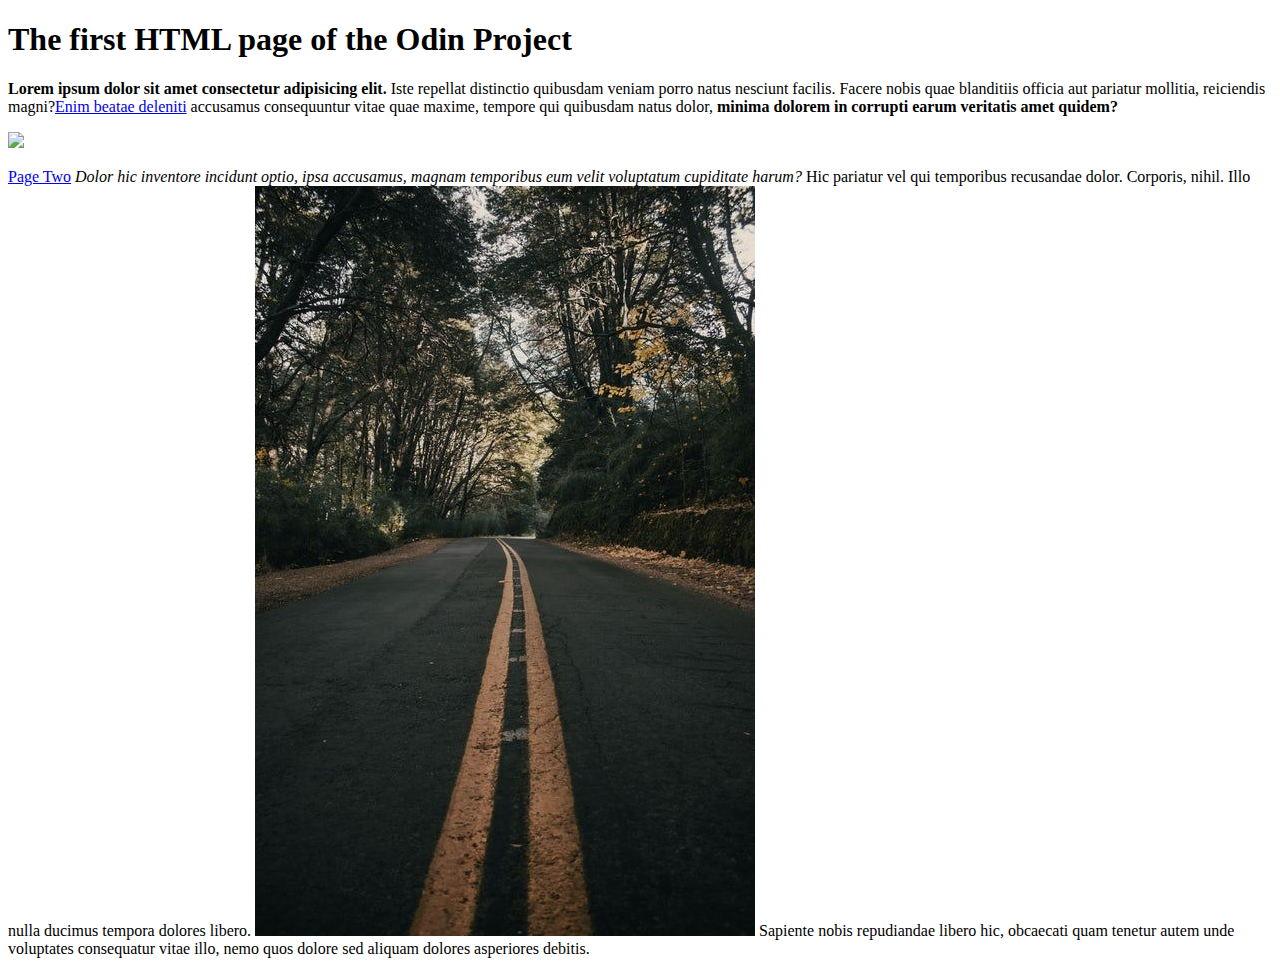
==== index.html @ 68eda4c8 "Web pages and images" ====
<!DOCTYPE html>
<html lang="en">
<head>
    <meta charset="UTF-8">
    <meta http-equiv="X-UA-Compatible" content="IE=edge">
    <meta name="viewport" content="width=device-width, initial-scale=1.0">
    <title>The Odin Project</title>
</head>
<body>
    <h1>The first HTML page of the Odin Project</h1>
    <p><strong>Lorem ipsum dolor sit amet consectetur adipisicing elit.</strong>
         Iste repellat distinctio quibusdam veniam porro natus nesciunt facilis. 
         Facere nobis quae blanditiis officia aut pariatur mollitia, 
         reiciendis magni?<a href="http://www.google.com">Enim beatae deleniti</a> accusamus consequuntur vitae quae maxime, 
         tempore qui quibusdam natus dolor, <strong> minima dolorem in corrupti earum veritatis amet quidem?</strong></p> 

         <img src="https://i.pinimg.com/400x/36/17/d6/3617d68d228f2c82a153abbb08485deb.jpg" >

    <p> <a href="page2.html">Page Two</a> <em>Dolor hic inventore incidunt optio, ipsa accusamus, magnam temporibus eum velit voluptatum cupiditate harum?</em> 
         Hic pariatur vel qui temporibus recusandae dolor. Corporis, nihil. Illo nulla ducimus tempora dolores libero. 
         <img src="Road.jpg" alt="A quiet road">
         Sapiente nobis repudiandae libero hic, obcaecati quam tenetur autem unde voluptates consequatur vitae illo, 
         nemo quos dolore sed aliquam dolores asperiores debitis.</p>
</body>
</html>
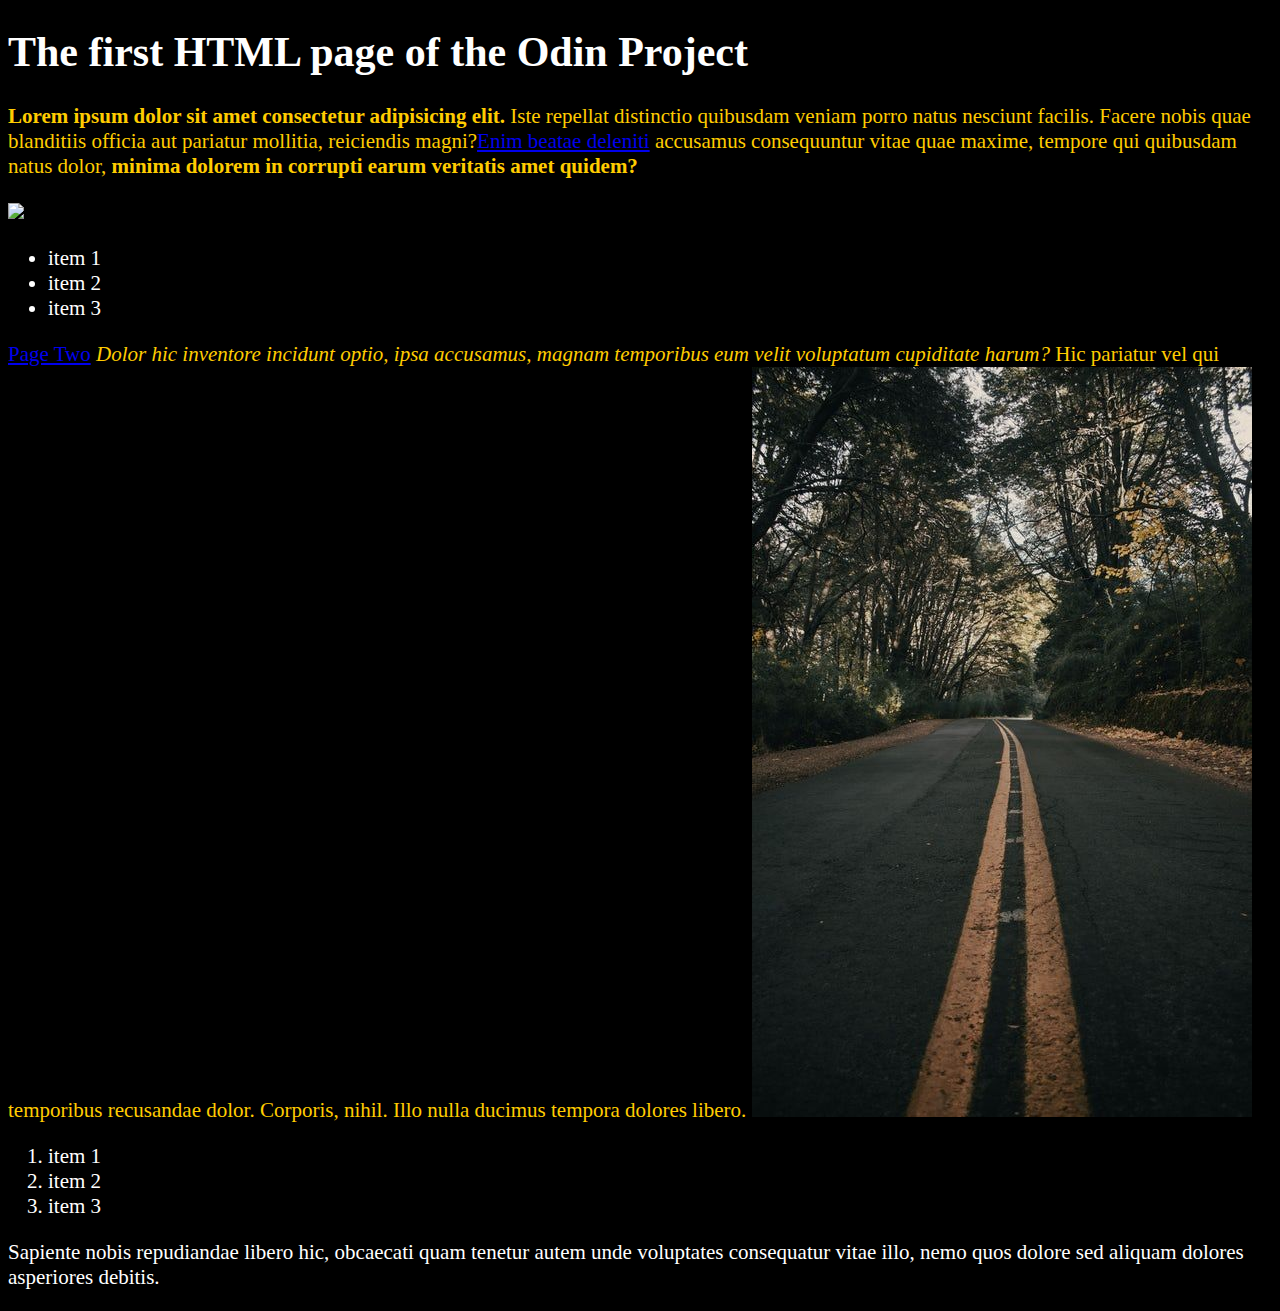
==== commit 396ba183: "Added a css file" ====
--- a/index.html
+++ b/index.html
@@ -5,6 +5,7 @@
     <meta http-equiv="X-UA-Compatible" content="IE=edge">
     <meta name="viewport" content="width=device-width, initial-scale=1.0">
     <title>The Odin Project</title>
+    <link rel="stylesheet" href="css/style.css">
 </head>
 <body>
     <h1>The first HTML page of the Odin Project</h1>
@@ -16,10 +17,22 @@
 
          <img src="https://i.pinimg.com/400x/36/17/d6/3617d68d228f2c82a153abbb08485deb.jpg" >
 
+         <ul>
+             <li>item 1</li>
+             <li>item 2</li>
+             <li>item 3</li>
+         </ul> 
+
     <p> <a href="page2.html">Page Two</a> <em>Dolor hic inventore incidunt optio, ipsa accusamus, magnam temporibus eum velit voluptatum cupiditate harum?</em> 
          Hic pariatur vel qui temporibus recusandae dolor. Corporis, nihil. Illo nulla ducimus tempora dolores libero. 
-         <img src="Road.jpg" alt="A quiet road">
+         <img src="img/Road.jpg" alt="A quiet road">
+            <ol>
+                <li>item 1</li>
+                <li>item 2</li>
+                <li>item 3</li>
+            </ol> 
          Sapiente nobis repudiandae libero hic, obcaecati quam tenetur autem unde voluptates consequatur vitae illo, 
-         nemo quos dolore sed aliquam dolores asperiores debitis.</p>
+         nemo quos dolore sed aliquam dolores asperiores debitis.
+    </p>
 </body>
 </html>--- a/css/style.css
+++ b/css/style.css
@@ -0,0 +1,9 @@
+body {
+    background-color: black;
+    color: white;
+    font-size: 21px;
+}
+
+p {
+    color: #ffcc00;
+}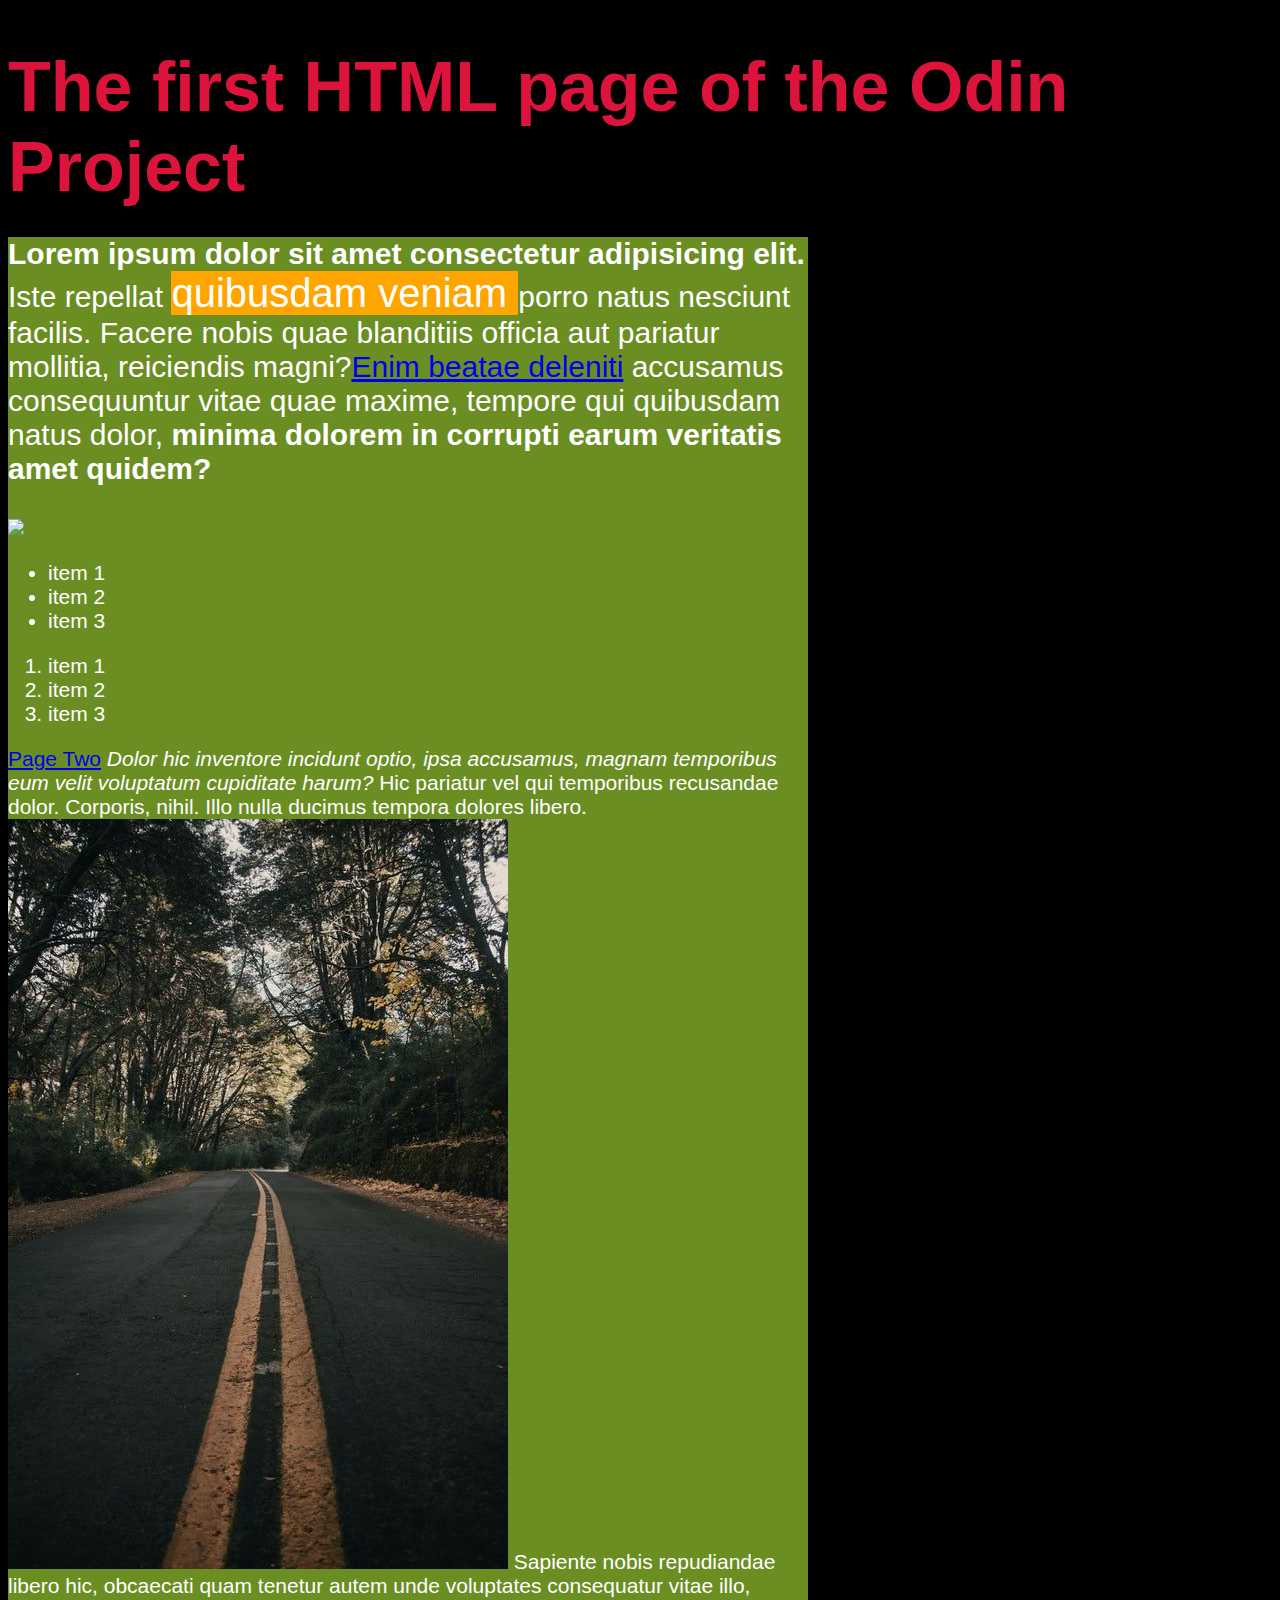
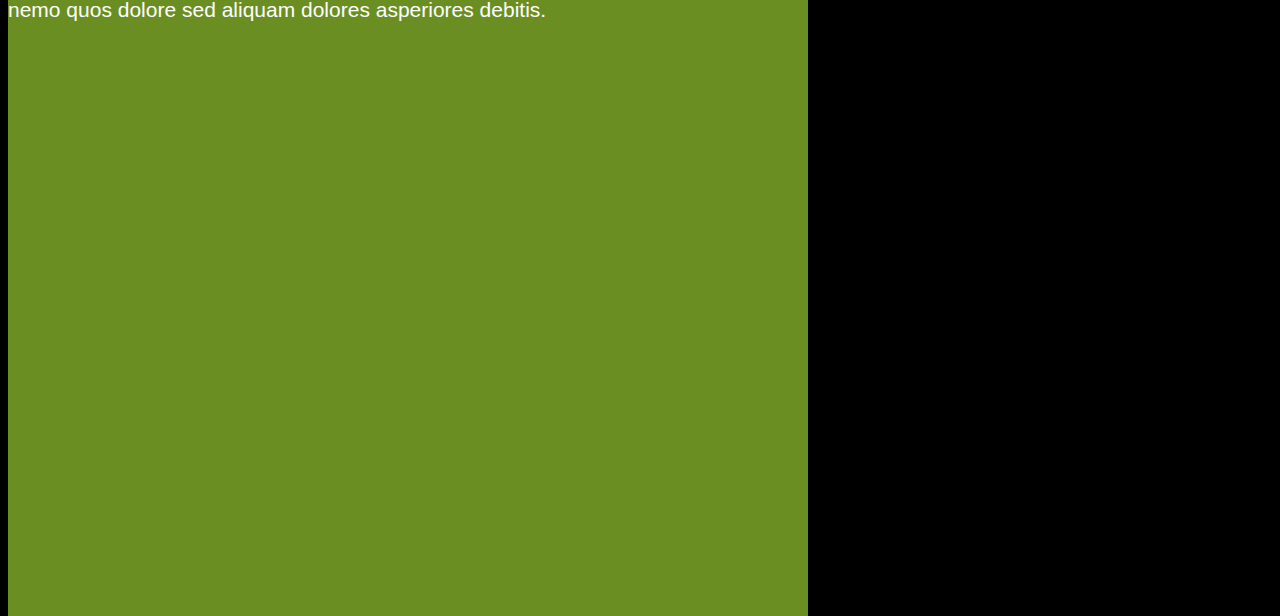
==== commit 8b797258: "Added a box model and styling text file pages" ====
--- a/index.html
+++ b/index.html
@@ -9,30 +9,35 @@
 </head>
 <body>
     <h1>The first HTML page of the Odin Project</h1>
-    <p><strong>Lorem ipsum dolor sit amet consectetur adipisicing elit.</strong>
-         Iste repellat distinctio quibusdam veniam porro natus nesciunt facilis. 
-         Facere nobis quae blanditiis officia aut pariatur mollitia, 
-         reiciendis magni?<a href="http://www.google.com">Enim beatae deleniti</a> accusamus consequuntur vitae quae maxime, 
-         tempore qui quibusdam natus dolor, <strong> minima dolorem in corrupti earum veritatis amet quidem?</strong></p> 
+    <div class="top-section">
+        <p class="intro"><strong>Lorem ipsum dolor sit amet consectetur adipisicing elit.</strong>
+            Iste repellat <span class="highlight" > quibusdam veniam </span> porro natus nesciunt facilis. 
+            Facere nobis quae blanditiis officia aut pariatur mollitia, 
+            reiciendis magni?<a href="http://www.google.com">Enim beatae deleniti</a> accusamus consequuntur vitae quae maxime, 
+            tempore qui quibusdam natus dolor, <strong> minima dolorem in corrupti earum veritatis amet quidem?</strong></p> 
+  
+        <div class="buttom-section">
+            <img src="https://i.pinimg.com/400x/36/17/d6/3617d68d228f2c82a153abbb08485deb.jpg" >
 
-         <img src="https://i.pinimg.com/400x/36/17/d6/3617d68d228f2c82a153abbb08485deb.jpg" >
-
-         <ul>
-             <li>item 1</li>
-             <li>item 2</li>
-             <li>item 3</li>
-         </ul> 
-
-    <p> <a href="page2.html">Page Two</a> <em>Dolor hic inventore incidunt optio, ipsa accusamus, magnam temporibus eum velit voluptatum cupiditate harum?</em> 
-         Hic pariatur vel qui temporibus recusandae dolor. Corporis, nihil. Illo nulla ducimus tempora dolores libero. 
-         <img src="img/Road.jpg" alt="A quiet road">
+            <ul>
+                <li>item 1</li>
+                <li>item 2</li>
+                <li>item 3</li>
+            </ul> 
             <ol>
                 <li>item 1</li>
                 <li>item 2</li>
                 <li>item 3</li>
             </ol> 
-         Sapiente nobis repudiandae libero hic, obcaecati quam tenetur autem unde voluptates consequatur vitae illo, 
-         nemo quos dolore sed aliquam dolores asperiores debitis.
-    </p>
+
+            <p> <a href="page2.html">Page Two</a> <em>Dolor hic inventore incidunt optio, ipsa accusamus, magnam temporibus eum velit voluptatum cupiditate harum?</em> 
+                Hic pariatur vel qui temporibus recusandae dolor. Corporis, nihil. Illo nulla ducimus tempora dolores libero. 
+                <img src="img/Road.jpg" alt="A quiet road">
+                
+                Sapiente nobis repudiandae libero hic, obcaecati quam tenetur autem unde voluptates consequatur vitae illo, 
+                nemo quos dolore sed aliquam dolores asperiores debitis.
+            </p>
+        </div>
+    </div>
 </body>
 </html>--- a/css/style.css
+++ b/css/style.css
@@ -1,9 +1,67 @@
 body {
-    background-color: black;
+    background-color: #000;
     color: white;
     font-size: 21px;
+
+    font-family: Arial, Helvetica, sans-serif;
 }
 
 p {
-    color: #ffcc00;
-}+    color: white;
+}
+
+.intro{
+  font-size: 30px;  
+}
+
+h1 {
+    font-size: 70px;
+    color: crimson;
+    margin-bottom: 10px;
+
+    font-family: 'Franklin Gothic Medium', 'Arial Narrow', Arial, sans-serif;
+}
+
+h2{
+    margin-top: 0px;
+}
+
+.top-section {
+    background: olivedrab;
+    width: 800px;
+    height: 1700px;
+}
+.buttom-section {
+    background: olivedrab;
+    width: 800px;
+    height: 1700px;
+}
+
+span {
+    color:white;
+    font-size: 40px;
+}
+
+.highlight{
+    background: orange;
+}
+
+.accent-color{
+    color: crimson;
+}
+
+/* The CSS Box Model */
+
+.box {
+    background: pink;
+    background-image: url(../img/Road.jpg);
+    width: 300px;
+
+    margin: 100px;
+    border: 5px solid green;
+    border-left: 2px solid red;
+    padding: 150px;
+    background-size: cover;
+    background-position: center;
+  
+}
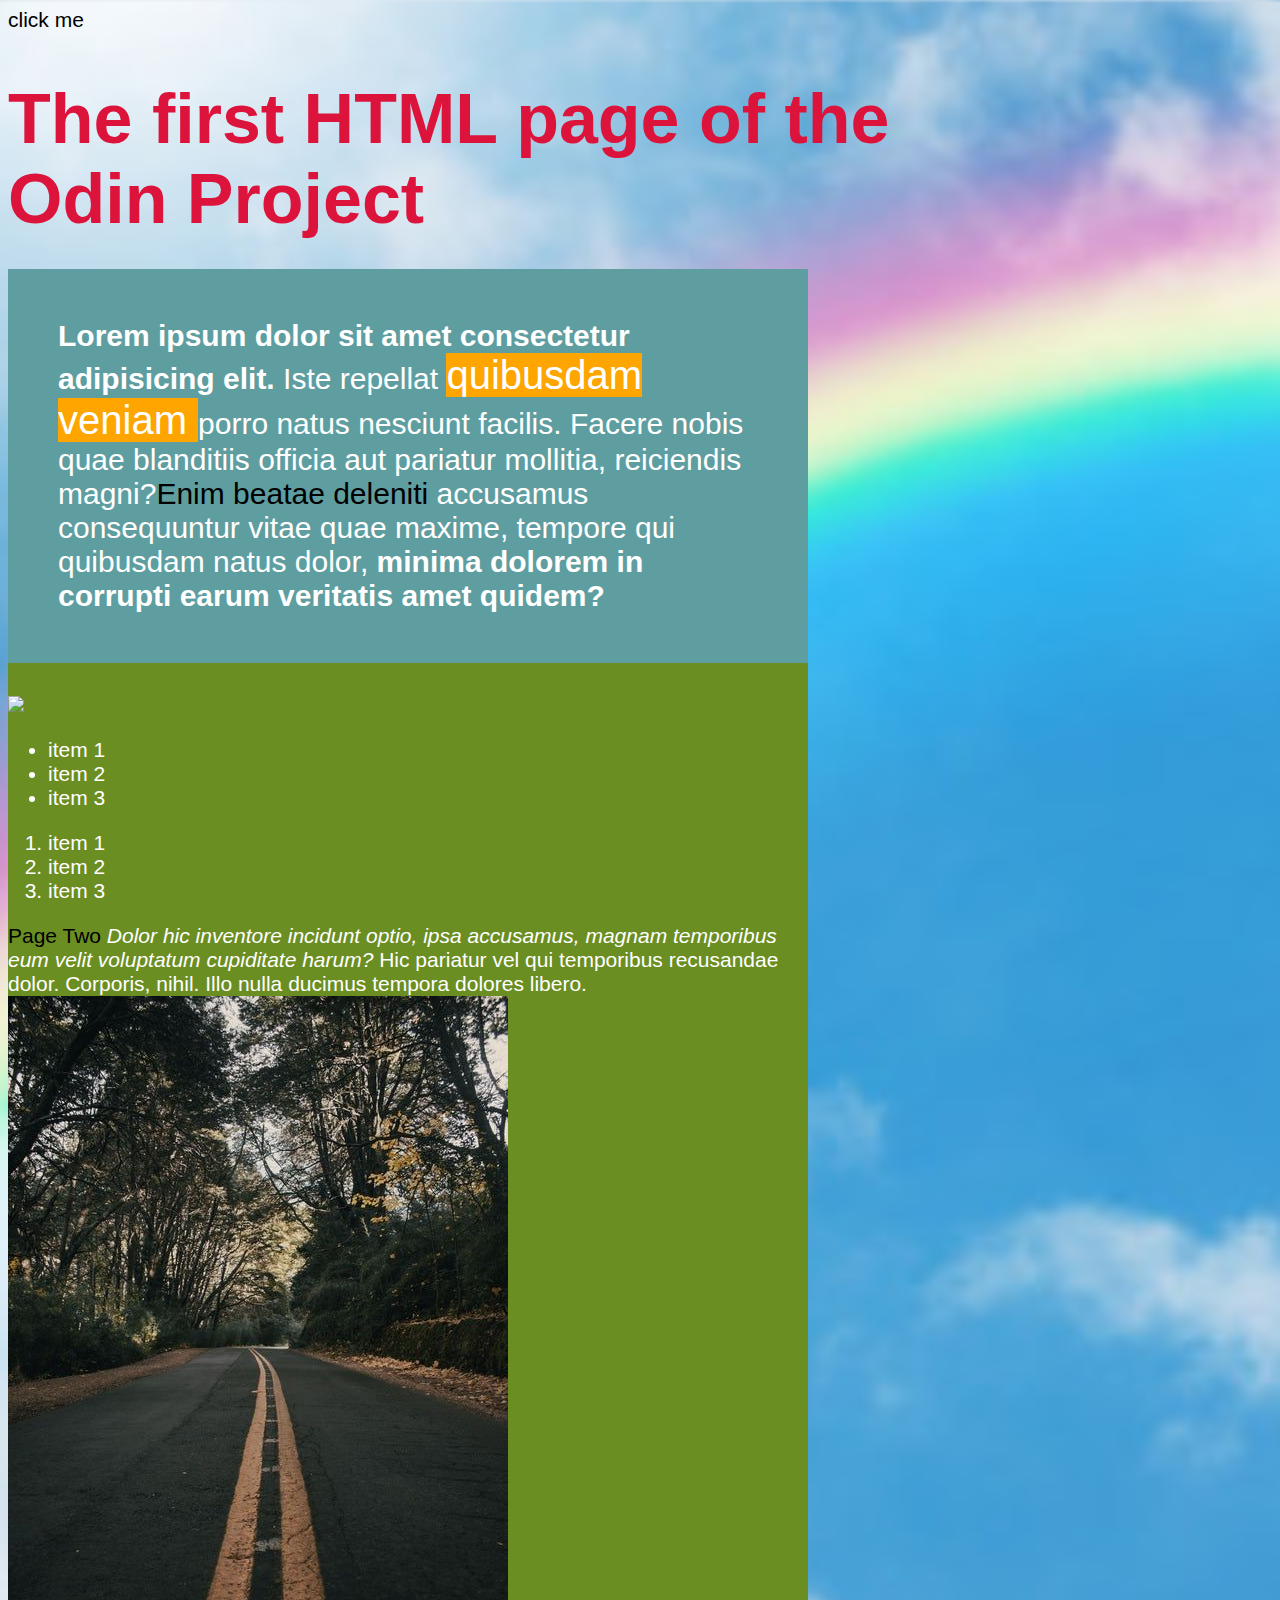
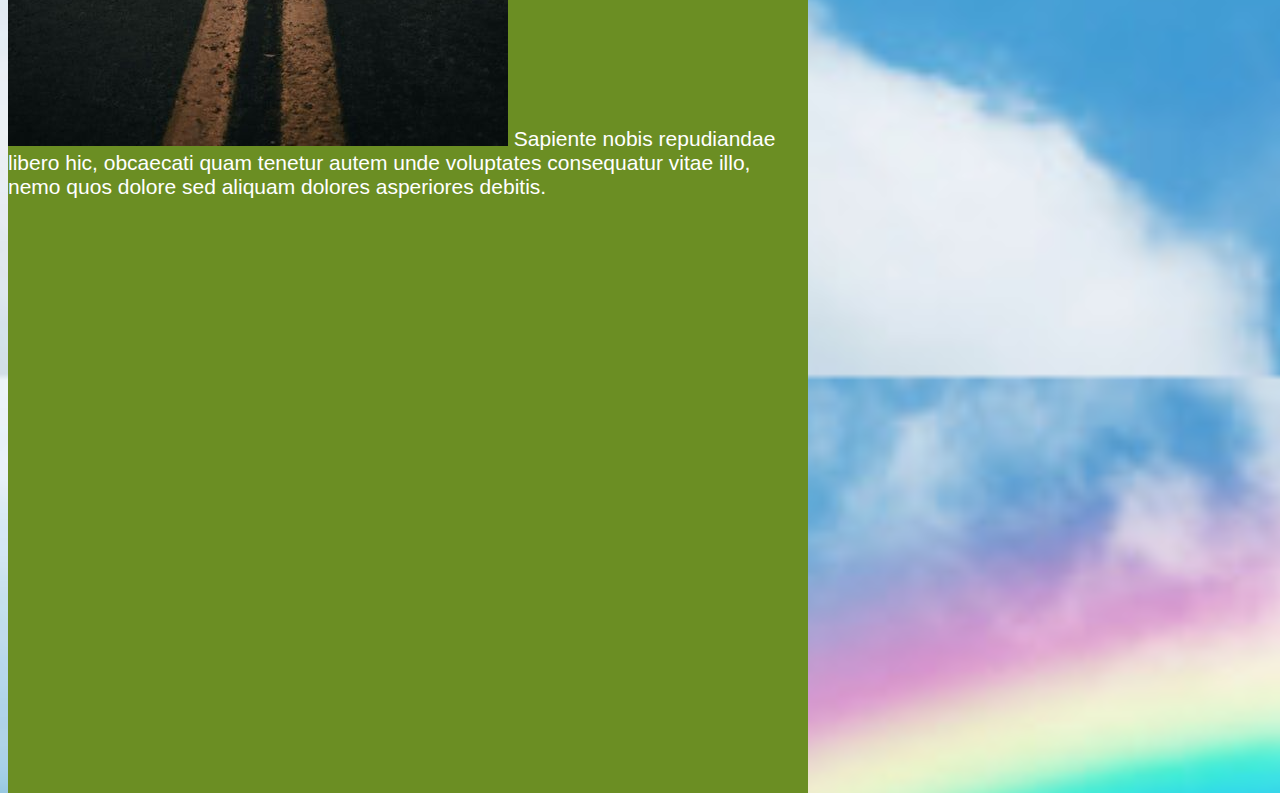
==== commit bebf5ad8: "Added a weather image as cover page" ====
--- a/index.html
+++ b/index.html
@@ -8,6 +8,7 @@
     <link rel="stylesheet" href="css/style.css">
 </head>
 <body>
+    <a href="https://www.theodinproject.com/about">click me</a>
     <h1>The first HTML page of the Odin Project</h1>
     <div class="top-section">
         <p class="intro"><strong>Lorem ipsum dolor sit amet consectetur adipisicing elit.</strong>
--- a/css/style.css
+++ b/css/style.css
@@ -1,9 +1,13 @@
 body {
     background-color: #000;
+    background-image: url(../img/weather.jpeg);
+    background-size: cover;
+    background-position: center;
     color: white;
     font-size: 21px;
 
     font-family: Arial, Helvetica, sans-serif;
+    width: 1000px;
 }
 
 p {
@@ -11,7 +15,9 @@
 }
 
 .intro{
-  font-size: 30px;  
+  font-size: 30px; 
+  background-color: cadetblue; 
+  padding: 50px;
 }
 
 h1 {
@@ -24,6 +30,7 @@
 
 h2{
     margin-top: 0px;
+    color: green;
 }
 
 .top-section {
@@ -42,12 +49,30 @@
     font-size: 40px;
 }
 
+a:link{
+    color: black;
+    text-decoration: none;
+}
+
+a:visited{
+    color: pink;
+}
+
+a:active{
+    color: blue;
+}
+
+a:hover{
+    color: #555;
+}
+
 .highlight{
     background: orange;
 }
 
 .accent-color{
     color: crimson;
+    padding: 50px;
 }
 
 /* The CSS Box Model */
@@ -65,3 +90,12 @@
     background-position: center;
   
 }
+
+.new-color{
+    color: crimson;
+    font-size: 30px;
+    line-height: 1.4;
+    font-style: italic;
+    font-weight: lighter;
+    text-decoration: none;
+}
